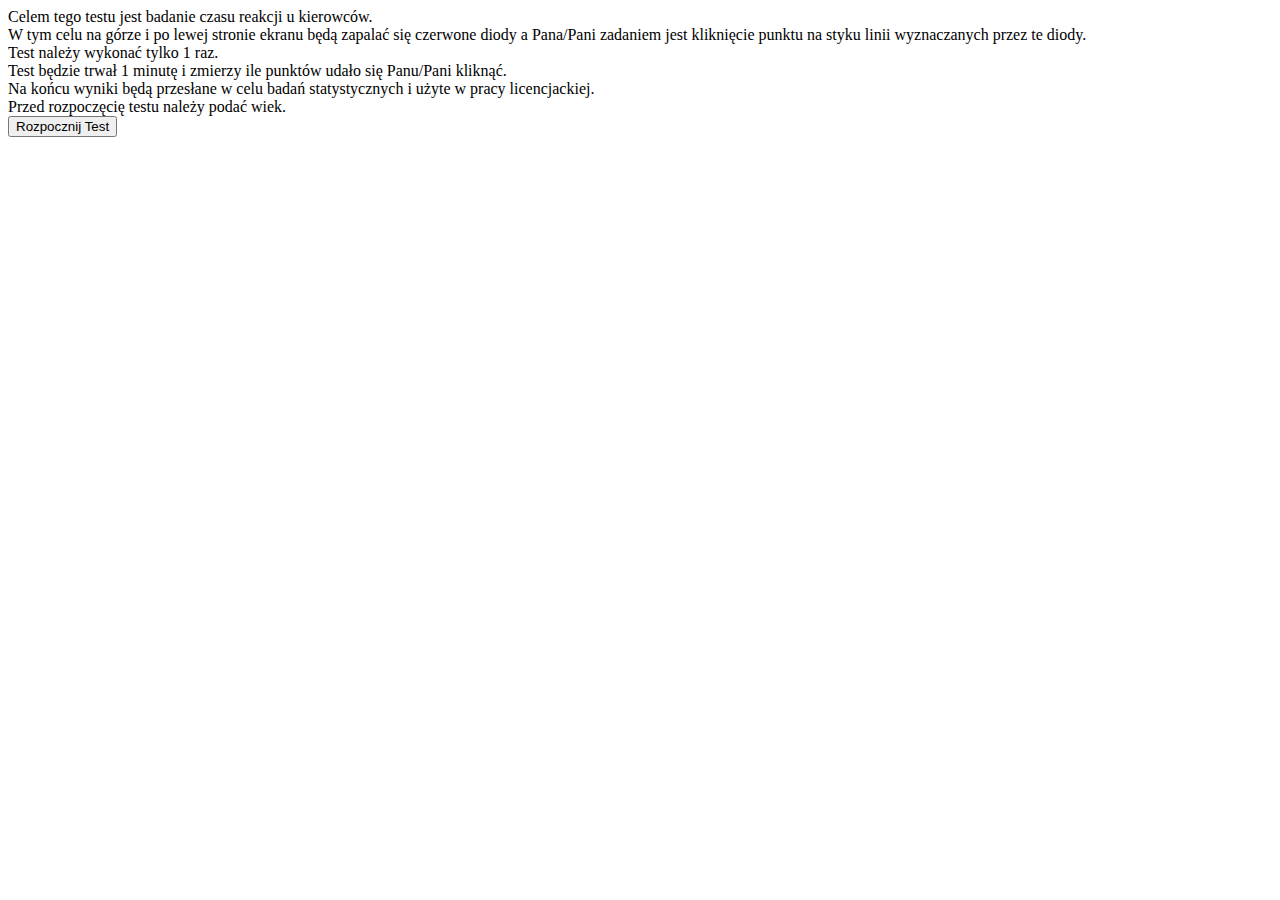
==== Instrukcja.html @ 211c61a7 "Commit1" ====
<!DOCTYPE html>
<html lang="en">
<head>
    <title>Badanie czasu reakcji</title>
</head>
<body>
    Celem tego testu jest badanie czasu reakcji u kierowców.<br>
    W tym celu na górze i po lewej stronie ekranu będą zapalać się czerwone diody a Pana/Pani zadaniem jest kliknięcie punktu na styku linii wyznaczanych przez te diody.<br>
    Test należy wykonać tylko 1 raz.<br>
    Test będzie trwał 1 minutę i zmierzy ile punktów udało się Panu/Pani kliknąć.<br>
    Na końcu wyniki będą przesłane w celu badań statystycznych i użyte w pracy licencjackiej.<br>
    Przed rozpoczęcię testu należy podać wiek.<br>
    <button>Rozpocznij Test</button>
</body>
</html>
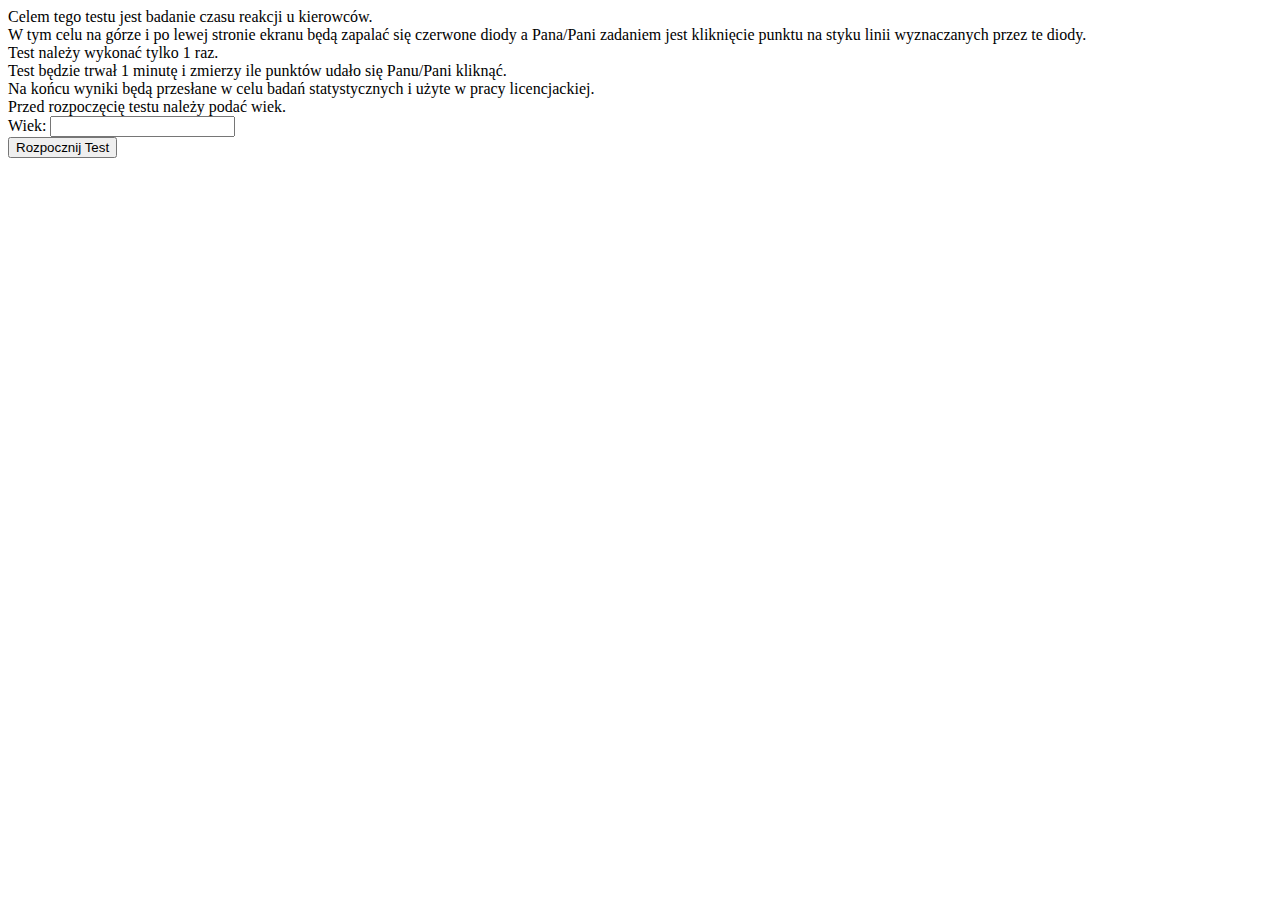
==== commit 8917e47c: "Instrukcja html done" ====
--- a/Instrukcja.html
+++ b/Instrukcja.html
@@ -10,6 +10,7 @@
     Test będzie trwał 1 minutę i zmierzy ile punktów udało się Panu/Pani kliknąć.<br>
     Na końcu wyniki będą przesłane w celu badań statystycznych i użyte w pracy licencjackiej.<br>
     Przed rozpoczęcię testu należy podać wiek.<br>
-    <button>Rozpocznij Test</button>
+    Wiek: <input type="number"><br>
+    <a href="Test.html"><button>Rozpocznij Test</button></a>
 </body>
 </html>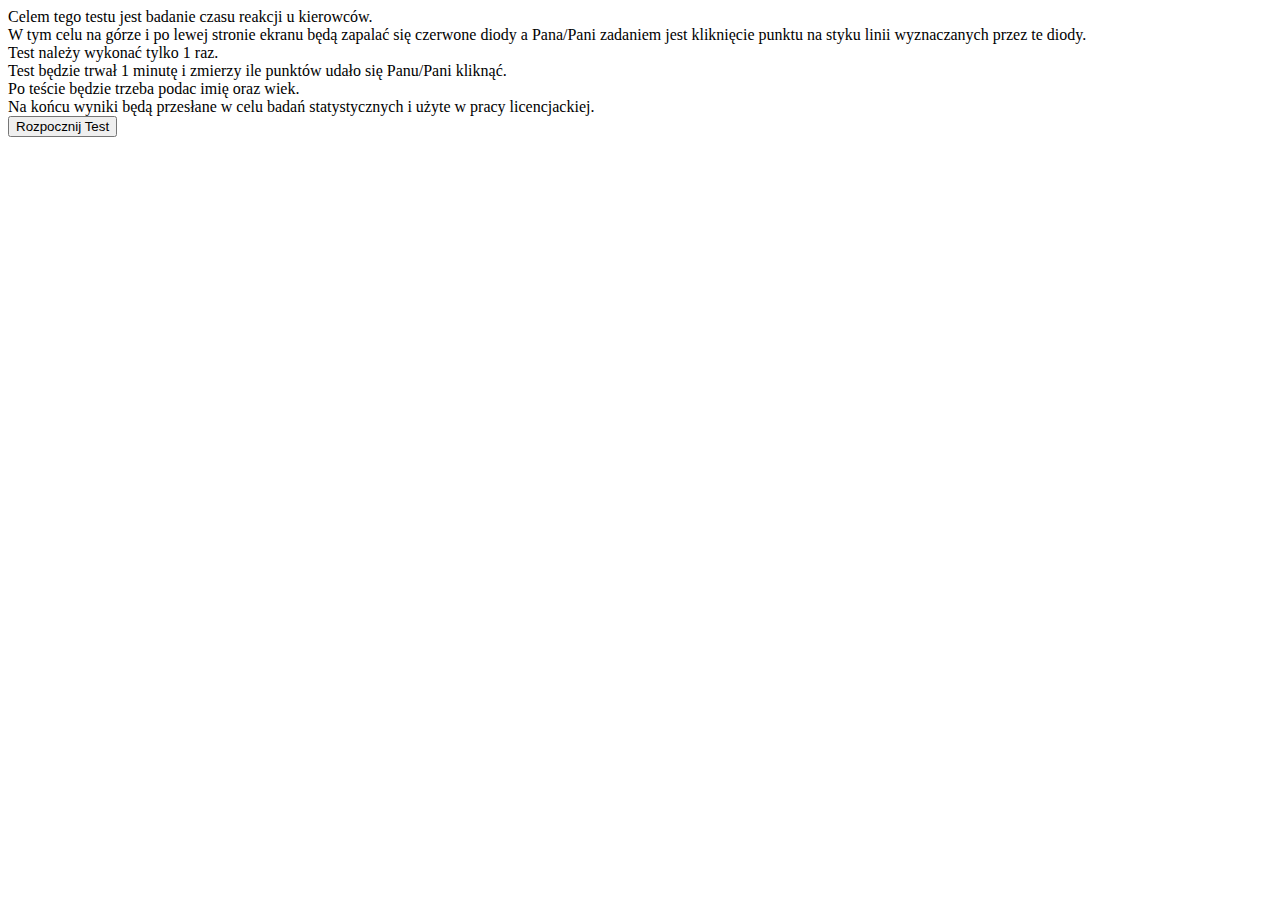
==== commit 397597f5: "Kosmetyczne poprawki" ====
--- a/Instrukcja.html
+++ b/Instrukcja.html
@@ -1,16 +1,17 @@
-<!DOCTYPE html>
+<!DOCTYPE html >
 <html lang="en">
-<head>
+<head> 
+    <meta charset="UTF-8">
+    <meta name="viewport" content="width=device-width, initial-scale=1.0">
     <title>Badanie czasu reakcji</title>
 </head>
 <body>
-    Celem tego testu jest badanie czasu reakcji u kierowców.<br>
-    W tym celu na górze i po lewej stronie ekranu będą zapalać się czerwone diody a Pana/Pani zadaniem jest kliknięcie punktu na styku linii wyznaczanych przez te diody.<br>
-    Test należy wykonać tylko 1 raz.<br>
-    Test będzie trwał 1 minutę i zmierzy ile punktów udało się Panu/Pani kliknąć.<br>
-    Na końcu wyniki będą przesłane w celu badań statystycznych i użyte w pracy licencjackiej.<br>
-    Przed rozpoczęcię testu należy podać wiek.<br>
-    Wiek: <input type="number"><br>
+    <div>Celem tego testu jest badanie czasu reakcji u kierowców.</div>
+    <div>W tym celu na górze i po lewej stronie ekranu będą zapalać się czerwone diody a Pana/Pani zadaniem jest kliknięcie punktu na styku linii wyznaczanych przez te diody.</div>
+    <div>Test należy wykonać tylko 1 raz.</div>
+    <div>Test będzie trwał 1 minutę i zmierzy ile punktów udało się Panu/Pani kliknąć.</div>
+    <div>Po teście będzie trzeba podac imię oraz wiek.</div>
+    <div>Na końcu wyniki będą przesłane w celu badań statystycznych i użyte w pracy licencjackiej.</div>
     <a href="Test.html"><button>Rozpocznij Test</button></a>
 </body>
 </html>